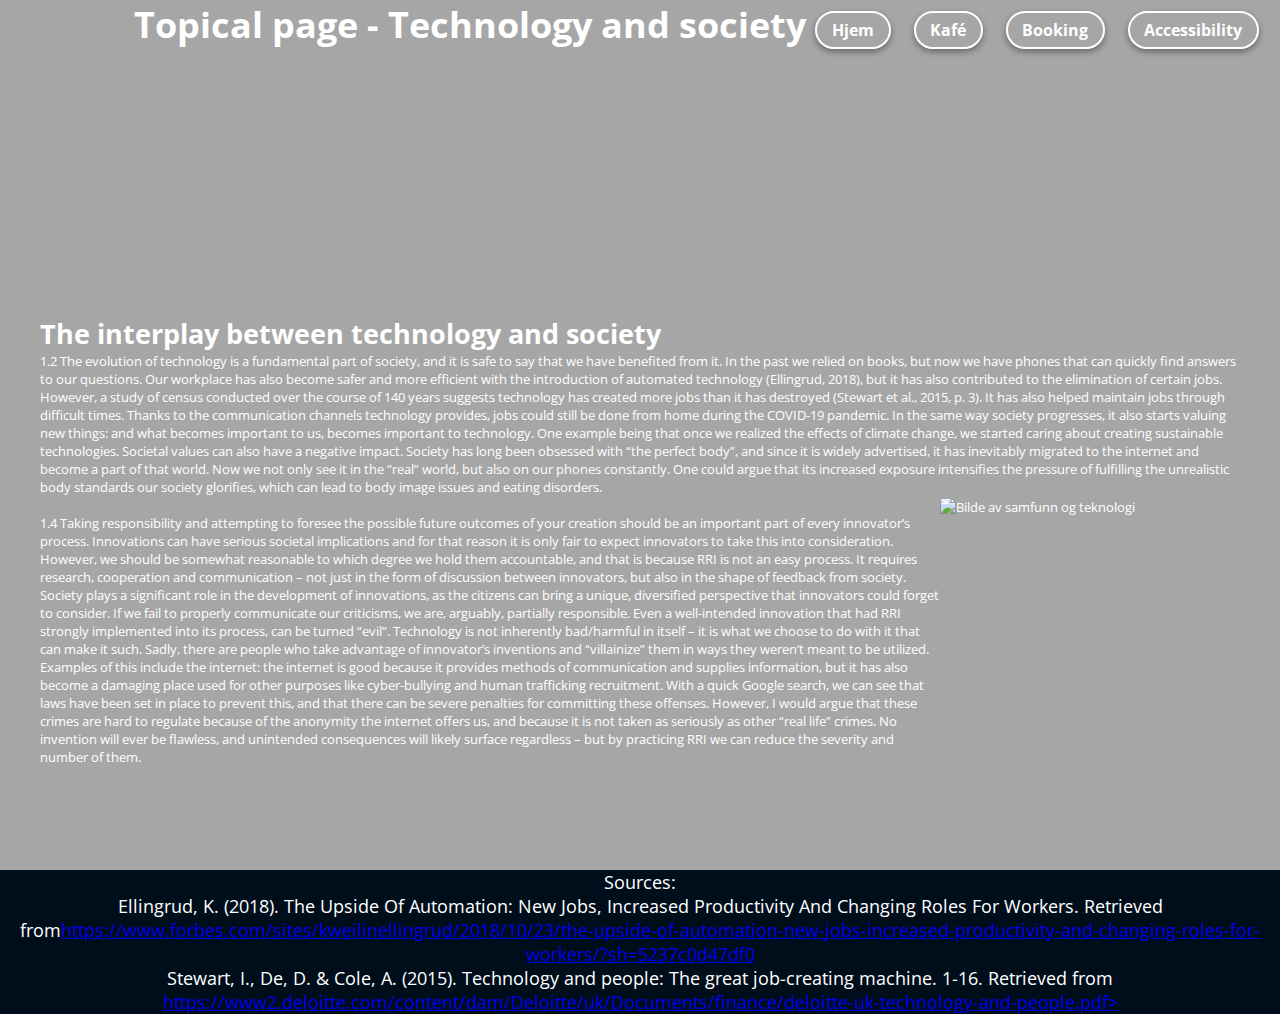
==== topical.html @ a1f6d0fa "Add files via upload" ====
<!DOCTYPE html>
<html lang="en">
<head>
    <meta charset="UTF-8">
    <meta http-equiv="X-UA-Compatible" content="IE=edge">
    <meta name="viewport" content="width=device-width, initial-scale=1.0">
    <title>Topical siden</title>
    <link rel="stylesheet" href="style.css">
</head>
<body class="topical">
    <!-- NAVBAR -->
    <div class="navbar"> 
        <nav>
          <a href="index.html">Hjem</a>   
          <a href="kafe.html">Kafé</a>
          <a href="booking.html">Booking</a>
          <a href="accessibility.html">Accessibility</a>
         

        </nav>
        </div>
        <h1>Topical page - Technology and society </h1>

    <div class="container"> 
        <div id="text">
            <h2>The interplay between technology and society</h2>
<p>
            1.2
            The evolution of technology is a fundamental part of society, and it is safe to say that we have benefited from it. In the past we relied on books, but now we have phones that can quickly find answers to our questions. Our workplace has also become safer and more efficient with the introduction of automated technology (Ellingrud, 2018), but it has also contributed to the elimination of certain jobs. However, a study of census conducted over the course of 140 years suggests technology has created more jobs than it has destroyed (Stewart et al., 2015, p. 3). It has also helped maintain jobs through difficult times. Thanks to the communication channels technology provides, jobs could still be done from home during the COVID-19 pandemic. In the same way society progresses, it also starts valuing new things: and what becomes important to us, becomes important to technology. One example being that once we realized the effects of climate change, we started caring about creating sustainable technologies. 
            Societal values can also have a negative impact. Society has long been obsessed with “the perfect body”, and since it is widely advertised, it has inevitably migrated to the internet and become a part of that world. Now we not only see it in the “real” world, but also on our phones constantly. One could argue that its increased exposure intensifies the pressure of fulfilling the unrealistic body standards our society glorifies, which can lead to body image issues and eating disorders.
    
            <img src="/bilder/workplace.png" alt="Bilde av samfunn og teknologi" width="300" height="241" class="teknologi"> <!--BILDE HENTET FRA https://blog.vantagecircle.com/technology-in-the-workplace/ -->

<br>
<br>            <!--IKKE BRUK BR TAG FOR Å LAGE ROM I AVSNITTENE -->

 <p>           1.4
            Taking responsibility and attempting to foresee the possible future outcomes of your creation should be an important part of every innovator’s process. Innovations can have serious societal implications and for that reason it is only fair to expect innovators to take this into consideration. However, we should be somewhat reasonable to which degree we hold them accountable, and that is because RRI is not an easy process. It requires research, cooperation and communication – not just in the form of discussion between innovators, but also in the shape of feedback from society. Society plays a significant role in the development of innovations, as the citizens can bring a unique, diversified perspective that innovators could forget to consider. If we fail to properly communicate our criticisms, we are, arguably, partially responsible.
            Even a well-intended innovation that had RRI strongly implemented into its process, can be turned “evil”. Technology is not inherently bad/harmful in itself – it is what we choose to do with it that can make it such. Sadly, there are people who take advantage of innovator’s inventions and “villainize” them in ways they weren’t meant to be utilized. Examples of this include the internet: the internet is good because it provides methods of communication and supplies information, but it has also become a damaging place used for other purposes like cyber-bullying and human trafficking recruitment. With a quick Google search, we can see that laws have been set in place to prevent this, and that there can be severe penalties for committing these offenses. However, I would argue that these crimes are hard to regulate because of the anonymity the internet offers us, and because it is not taken as seriously as other “real life” crimes.
            No invention will ever be flawless, and unintended consequences will likely surface regardless – but by practicing RRI we can reduce the severity and number of them. 
</p>
</p>
      </div>
      </div>


     
      <!-- FOOTER UNDER + KILDER -->
      <div class="footer">
    <footer>
        Sources: <br>
         Ellingrud, K. (2018). The Upside Of Automation: New Jobs, Increased Productivity And Changing Roles For Workers. Retrieved from<a href="https://www.forbes.com/sites/kweilinellingrud/2018/10/23/the-upside-of-automation-new-jobs-increased-productivity-and-changing-roles-for-workers/?sh=5237c0d47df0">https://www.forbes.com/sites/kweilinellingrud/2018/10/23/the-upside-of-automation-new-jobs-increased-productivity-and-changing-roles-for-workers/?sh=5237c0d47df0</a>
        <br> Stewart, I., De, D. & Cole, A. (2015). Technology and people: The great job-creating machine. 1-16. Retrieved from <a href="https://www2.deloitte.com/content/dam/Deloitte/uk/Documents/finance/deloitte-uk-technology-and-people.pdf>">https://www2.deloitte.com/content/dam/Deloitte/uk/Documents/finance/deloitte-uk-technology-and-people.pdf></a> 

    </footer>
</div>



</body>
</html>
---- style.css ----
/*hjemmesiden*/

@import url('https://fonts.googleapis.com/css2?family=Open+Sans:wght@400;700&display=swap');
@import url('https://fonts.googleapis.com/css2?family=Open+Sans:wght@400;700&family=PT+Sans&display=swap');

*{
    margin: 0;
    padding: 0;
    box-sizing: border-box;

}

html {
    font-family: 'Open Sans';
    font-size: 18px;
}

#hero {
    width: 100%;
    height: 100vh;
    background: linear-gradient(rgba(0, 0, 0, 0.350),rgba(0, 0, 0, 0.350)), url('./bilder/welcome.jpg') no-repeat center / cover ;
    color: white;
}

.navbar {
    display: flex;
    margin: right auto;
    float: right;
    }

    .navbar nav {
        display: block;
        padding-right: 12px;
    }
    

    .navbar a {
        color: white;
        font-size: 0.9rem;
        font-weight: bold; 
        text-decoration: none;
        line-height: 60px;
        padding: 0.4em 0.9em;
        border: 2px solid;
        border-color: white;
        border-radius: 20px;
        margin: 9px;
        transition: 0.3s;
        box-shadow: rgba(0, 0, 0, 0.16) 0px 3px 6px, rgba(0, 0, 0, 0.23) 0px 3px 6px;
    }

    .navbar a:hover {
        color:black;
        background: rgb(177, 108, 77);
        border-color: black;
        
    }

.container {
    width: 100%;
    height: 90%;
    max-width: 1200px; 
    display: flex;
    justify-content: left;
    text-align: left;
    align-items: center;
    margin: 0 auto;
}

.container .hero-text h1 {
    font-size: 3rem;
    margin-bottom: 0.3rem;
}

.container .hero-text h2 {
    font-size: 1.5rem;
    margin-bottom: 0.5rem;
}

.container .hero-text p {
    font-family: 'PT Sans';
    font-size: 1.2rem;
    max-width: 70%;
    margin: 0 auto;
    margin-left: 0;
}

.container .hero-text a {
    font-size: 1.4rem;
    font-weight: bold;
    text-decoration: none;
    color: black;
    background-color: lightgray;
    display: inline-block;
    border: 2px solid;
    border-radius: 10px;
    padding: 0.5em 1.2em;
    margin-top: 1rem;
    transition: 0.3s;
    box-shadow: rgba(0, 0, 0, 0.16) 0px 3px 6px, rgba(0, 0, 0, 0.23) 0px 3px 6px;
}

.container .hero-text a:hover {
    background: rgb(177, 108, 77);
    color: black;
}

.container .bilde-credit p {
    opacity: 30%;
    color: brown;
    font-size: 1.0rem;
    margin-top: 0.5rem;
}


@media only screen and (max-width: 768px) { 
    html {
        font-size: 10px;
    }

}

/*topical siden*/
p{
    font-size: small;
}

.container #text {
    margin-top: 150px;
}

h1{
    float: right;
}
.footer{
  left: 0;
  bottom: 0;
  width: 100%;
  background-color: #000d1a;
  color: white;
  text-align: center;
}

.topical{
    width: 100%;
    height: 100vh;
    background: linear-gradient(rgba(0, 0, 0, 0.350),rgba(0, 0, 0, 0.350)), url('/bilder/topical.jpg') no-repeat center / cover ;
    color: white;
}


.teknologi{  /*class laget for å justere på bildet*/
    float: right;
    margin-top: 20px;
}
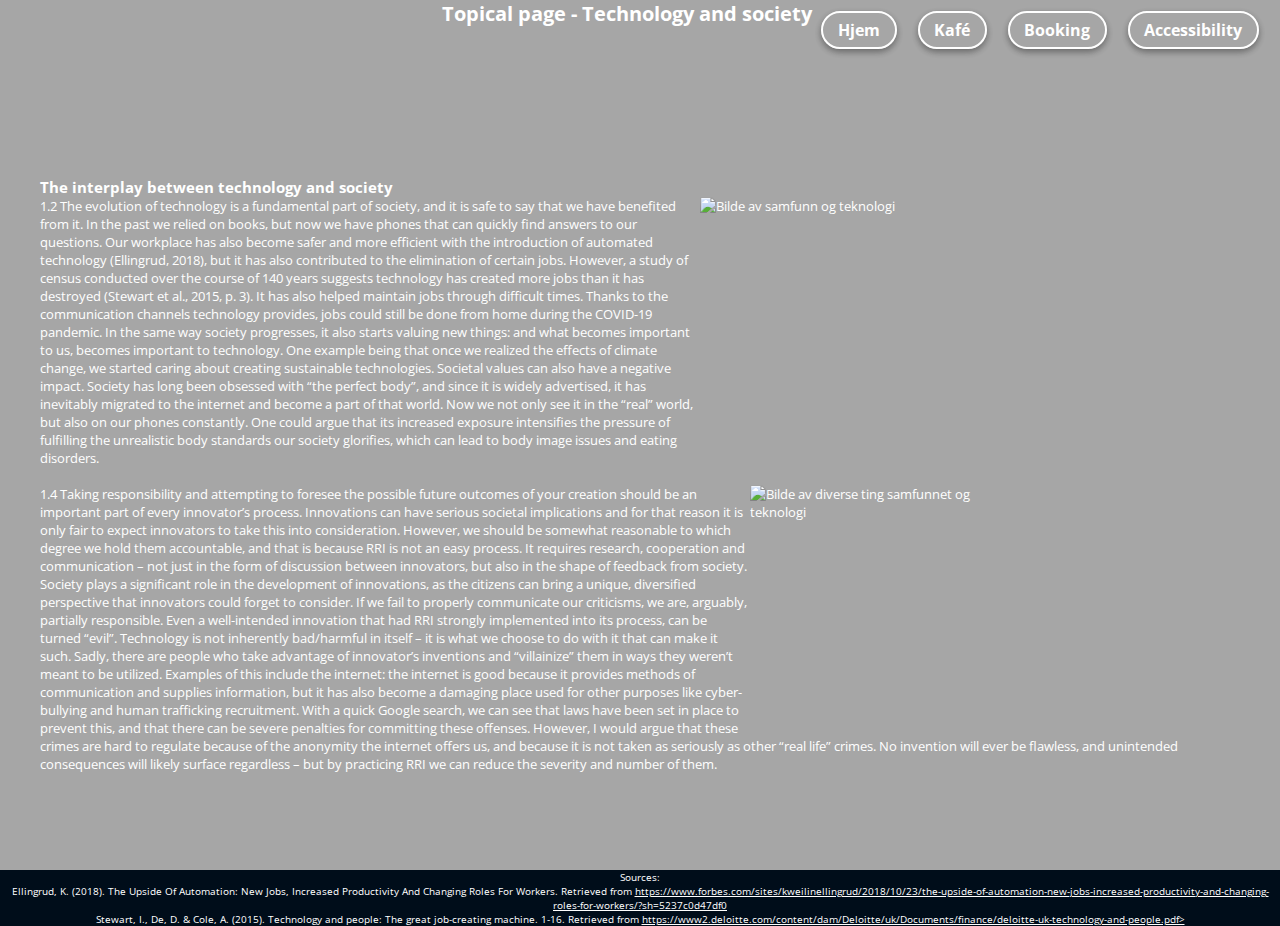
==== commit b612d17c: "Add files via upload" ====
--- a/topical.html
+++ b/topical.html
@@ -5,9 +5,9 @@
     <meta http-equiv="X-UA-Compatible" content="IE=edge">
     <meta name="viewport" content="width=device-width, initial-scale=1.0">
     <title>Topical siden</title>
-    <link rel="stylesheet" href="style.css">
+    <link rel="stylesheet" href="style.css"> <!--Link som referer siden til stylesheet-->
 </head>
-<body class="topical">
+<body class="topical"> 
     <!-- NAVBAR -->
     <div class="navbar"> 
         <nav>
@@ -19,43 +19,46 @@
 
         </nav>
         </div>
-        <h1>Topical page - Technology and society </h1>
+        <h1>Topical page - Technology and society </h1> <!--Tittel-->
+    <div class="container"> 
 
-    <div class="container"> 
         <div id="text">
-            <h2>The interplay between technology and society</h2>
-<p>
-            1.2
+            <h2>The interplay between technology and society</h2> <!--Undertittel-->
+<div class="flex">
+    
+</div>
+<p> <!--Paragraf-->
+            1.2            <img src="/bilder/workplace.png" alt="Bilde av samfunn og teknologi" width="300" height="241" class="teknologi"> <!--BILDE, STØRRELSE + CLASS DEFINERT FOR BILDE FOR Å BRUKE I CSS. HENTET FRA https://blog.vantagecircle.com/technology-in-the-workplace/ -->
+
             The evolution of technology is a fundamental part of society, and it is safe to say that we have benefited from it. In the past we relied on books, but now we have phones that can quickly find answers to our questions. Our workplace has also become safer and more efficient with the introduction of automated technology (Ellingrud, 2018), but it has also contributed to the elimination of certain jobs. However, a study of census conducted over the course of 140 years suggests technology has created more jobs than it has destroyed (Stewart et al., 2015, p. 3). It has also helped maintain jobs through difficult times. Thanks to the communication channels technology provides, jobs could still be done from home during the COVID-19 pandemic. In the same way society progresses, it also starts valuing new things: and what becomes important to us, becomes important to technology. One example being that once we realized the effects of climate change, we started caring about creating sustainable technologies. 
             Societal values can also have a negative impact. Society has long been obsessed with “the perfect body”, and since it is widely advertised, it has inevitably migrated to the internet and become a part of that world. Now we not only see it in the “real” world, but also on our phones constantly. One could argue that its increased exposure intensifies the pressure of fulfilling the unrealistic body standards our society glorifies, which can lead to body image issues and eating disorders.
     
-            <img src="/bilder/workplace.png" alt="Bilde av samfunn og teknologi" width="300" height="241" class="teknologi"> <!--BILDE HENTET FRA https://blog.vantagecircle.com/technology-in-the-workplace/ -->
 
 <br>
 <br>            <!--IKKE BRUK BR TAG FOR Å LAGE ROM I AVSNITTENE -->
 
- <p>           1.4
+ <p>  
+    
+   
+    <img src="/bilder/science.jpeg" alt="Bilde av diverse ting samfunnet og teknologi " width="250" height="241" class="science"> <!--BILDE, STØRRELSE + CLASS DEFINERT FOR BILDE FOR Å BRUKE I CSS. HENTET FRA https://community.thriveglobal.com/the-relationship-between-science-technology-and-society/ -->
+   
+  
+    1.4
             Taking responsibility and attempting to foresee the possible future outcomes of your creation should be an important part of every innovator’s process. Innovations can have serious societal implications and for that reason it is only fair to expect innovators to take this into consideration. However, we should be somewhat reasonable to which degree we hold them accountable, and that is because RRI is not an easy process. It requires research, cooperation and communication – not just in the form of discussion between innovators, but also in the shape of feedback from society. Society plays a significant role in the development of innovations, as the citizens can bring a unique, diversified perspective that innovators could forget to consider. If we fail to properly communicate our criticisms, we are, arguably, partially responsible.
             Even a well-intended innovation that had RRI strongly implemented into its process, can be turned “evil”. Technology is not inherently bad/harmful in itself – it is what we choose to do with it that can make it such. Sadly, there are people who take advantage of innovator’s inventions and “villainize” them in ways they weren’t meant to be utilized. Examples of this include the internet: the internet is good because it provides methods of communication and supplies information, but it has also become a damaging place used for other purposes like cyber-bullying and human trafficking recruitment. With a quick Google search, we can see that laws have been set in place to prevent this, and that there can be severe penalties for committing these offenses. However, I would argue that these crimes are hard to regulate because of the anonymity the internet offers us, and because it is not taken as seriously as other “real life” crimes.
             No invention will ever be flawless, and unintended consequences will likely surface regardless – but by practicing RRI we can reduce the severity and number of them. 
 </p>
 </p>
+
       </div>
       </div>
-
-
-     
       <!-- FOOTER UNDER + KILDER -->
       <div class="footer">
     <footer>
         Sources: <br>
-         Ellingrud, K. (2018). The Upside Of Automation: New Jobs, Increased Productivity And Changing Roles For Workers. Retrieved from<a href="https://www.forbes.com/sites/kweilinellingrud/2018/10/23/the-upside-of-automation-new-jobs-increased-productivity-and-changing-roles-for-workers/?sh=5237c0d47df0">https://www.forbes.com/sites/kweilinellingrud/2018/10/23/the-upside-of-automation-new-jobs-increased-productivity-and-changing-roles-for-workers/?sh=5237c0d47df0</a>
+         Ellingrud, K. (2018). The Upside Of Automation: New Jobs, Increased Productivity And Changing Roles For Workers. Retrieved from <a href="https://www.forbes.com/sites/kweilinellingrud/2018/10/23/the-upside-of-automation-new-jobs-increased-productivity-and-changing-roles-for-workers/?sh=5237c0d47df0">https://www.forbes.com/sites/kweilinellingrud/2018/10/23/the-upside-of-automation-new-jobs-increased-productivity-and-changing-roles-for-workers/?sh=5237c0d47df0</a>
         <br> Stewart, I., De, D. & Cole, A. (2015). Technology and people: The great job-creating machine. 1-16. Retrieved from <a href="https://www2.deloitte.com/content/dam/Deloitte/uk/Documents/finance/deloitte-uk-technology-and-people.pdf>">https://www2.deloitte.com/content/dam/Deloitte/uk/Documents/finance/deloitte-uk-technology-and-people.pdf></a> 
-
     </footer>
 </div>
-
-
-
 </body>
 </html>--- a/style.css
+++ b/style.css
@@ -15,12 +15,6 @@
     font-size: 18px;
 }
 
-#hero {
-    width: 100%;
-    height: 100vh;
-    background: linear-gradient(rgba(0, 0, 0, 0.350),rgba(0, 0, 0, 0.350)), url('./bilder/welcome.jpg') no-repeat center / cover ;
-    color: white;
-}
 
 .navbar {
     display: flex;
@@ -113,25 +107,35 @@
 }
 
 
-@media only screen and (max-width: 768px) { 
-    html {
-        font-size: 10px;
-    }
+
+
+/*topical siden*/
+
+/*gjør siden responsive og fører til at skjermen tilpasser uliker skjermer. */
+@media all and (min-width: 800px) { 
+    .topical {
+    font-size: 10px;
+    background-image: url(/bilder/topical.jpg)
 
 }
 
-/*topical siden*/
-p{
+
+p{ /*sørger for at paragraf skriften skal ha liten skrift*/
     font-size: small;
 }
+/*gjør også siden responsive og fører til at skjermen tilpasser uliker skjermer. */
 
+
+/*endrer på plasseringen av teksten*/
 .container #text {
-    margin-top: 150px;
+    margin-top: 20px;
 }
-
+/*h1 tittel får en høyre plassering*/
 h1{
     float: right;
 }
+
+/* en footer med diverse justeringer*/
 .footer{
   left: 0;
   bottom: 0;
@@ -141,16 +145,28 @@
   text-align: center;
 }
 
-.topical{
+.topical{ /* class gitt bakgrunnsbilde for å gjøre eventuelle justeringer*/
     width: 100%;
     height: 100vh;
     background: linear-gradient(rgba(0, 0, 0, 0.350),rgba(0, 0, 0, 0.350)), url('/bilder/topical.jpg') no-repeat center / cover ;
     color: white;
+    /*  bilde hentet fra https://wallpaperaccess.com/4k-tech*/
 }
 
 
-.teknologi{  /*class laget for å justere på bildet*/
+.teknologi{  /*gitt class til det ene bilde for å gjøre kun justeringer på det*/
     float: right;
-    margin-top: 20px;
+    margin-right: 20%;
 }
-   
+
+.footer a {
+    color: white; /*gir hyperlenkene i footeren en hvit farge framfor blå, for å skape en god kontrast*/
+}
+
+
+
+.science { /*gitt class til det ene bilde for å gjøre kun justeringer på det*/
+    float: right;
+    margin-right: 20%;
+}
+}